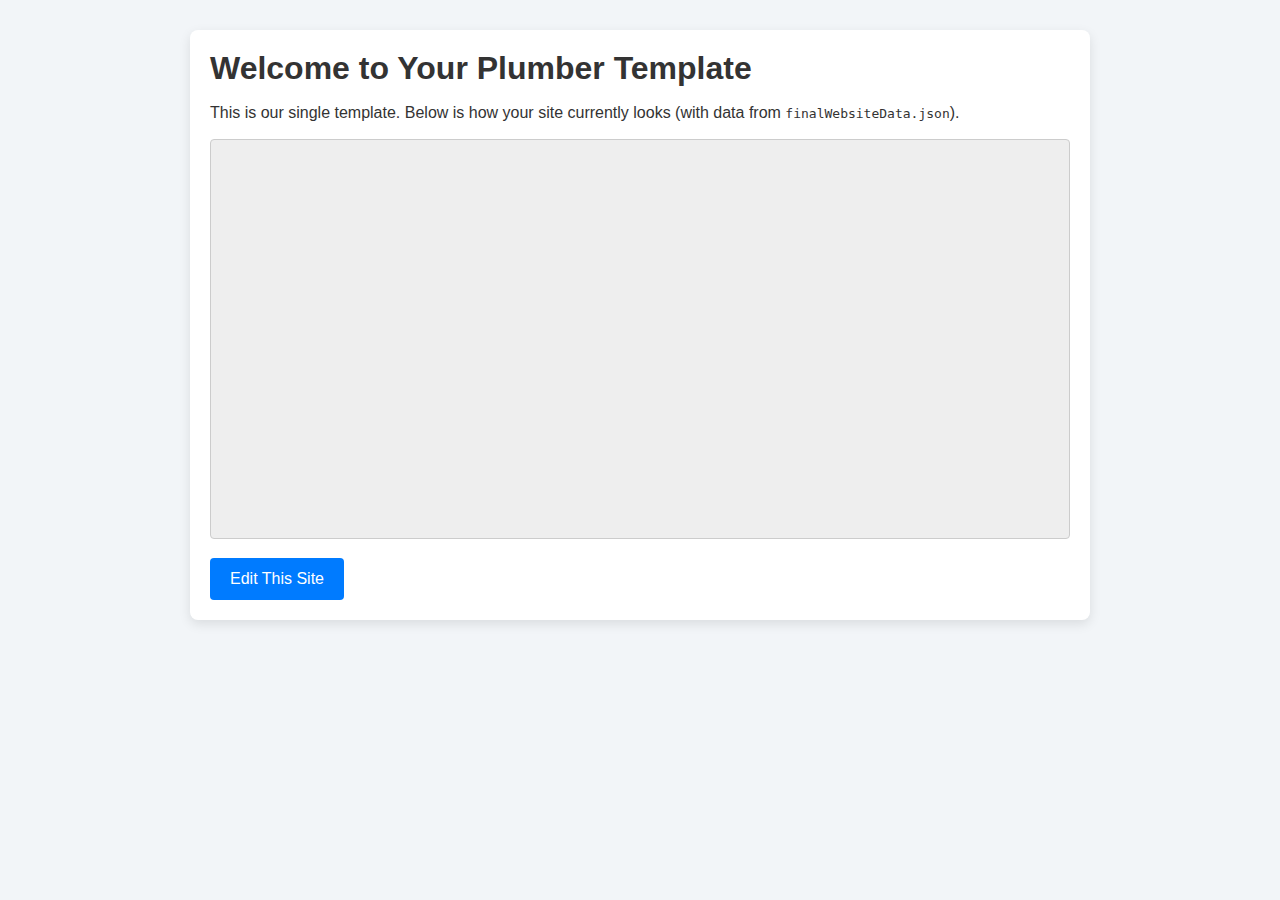
==== builder.html @ 68ae3ed5 "Create builder.html" ====
<!DOCTYPE html>
<html lang="en">
<head>
  <meta charset="UTF-8" />
  <title>Single Template Builder</title>
  <meta name="viewport" content="width=device-width, initial-scale=1.0" />

  <!-- Inline CSS so no external file needed -->
  <style>
    /* Basic reset & container */
    * {
      margin: 0; 
      padding: 0;
      box-sizing: border-box;
    }
    body {
      font-family: "Arial", sans-serif;
      background: #f2f5f8;
      color: #333;
    }

    /* Preview section */
    .preview-container {
      max-width: 900px;
      margin: 30px auto;
      background: #fff;
      padding: 20px;
      border-radius: 8px;
      box-shadow: 0 4px 12px rgba(0,0,0,0.1);
    }
    .preview-container h1 {
      margin-bottom: 15px;
    }
    .preview-container p {
      margin-bottom: 15px;
      line-height: 1.4;
    }
    .template-frame {
      width: 100%;
      height: 400px;
      border: 1px solid #ccc;
      border-radius: 4px;
      margin-bottom: 15px;
      background: #eee;
    }
    .primary-btn {
      background: #007bff;
      color: #fff;
      padding: 12px 20px;
      border: none;
      border-radius: 4px;
      cursor: pointer;
      font-size: 16px;
    }
    .primary-btn:hover {
      background: #005dc0;
    }

    /* WIZARD container (hidden by default) */
    .wizard-container {
      max-width: 800px;
      margin: 20px auto;
      background: #fff;
      padding: 20px;
      border-radius: 6px;
      box-shadow: 0 4px 10px rgba(0,0,0,0.1);
      display: none; /* hide by default */
    }
    .wizard-step {
      display: none;
    }
    .wizard-step.active {
      display: block;
    }
    h2 {
      margin-bottom: 10px;
    }
    .step-block {
      background: #f9f9f9;
      border: 1px solid #ddd;
      padding: 15px;
      border-radius: 4px;
      margin-bottom: 20px;
    }
    .step-block img {
      max-width: 250px;
      border: 1px solid #ccc;
      border-radius: 4px;
      margin-bottom: 10px;
    }
    textarea {
      width: 100%;
      margin-top: 5px;
      min-height: 50px;
    }
    .secondary-btn {
      background: #e2e6ea;
      color: #333;
      border: none;
      padding: 8px 12px;
      cursor: pointer;
      border-radius: 4px;
      margin-right: 10px;
      font-size: 14px;
    }
    .secondary-btn:hover {
      background: #d6dade;
    }
    .rewrite-btn {
      background: #28a745;
      color: #fff;
      padding: 8px 14px;
      border-radius: 4px;
      border: none;
      cursor: pointer;
      margin-top: 5px;
    }
    .rewrite-btn:hover {
      background: #218838;
    }
    .step-nav {
      text-align: right;
    }
  </style>
</head>
<body>
  <!-- PREVIEW SECTION -->
  <div class="preview-container" id="previewContainer">
    <h1>Welcome to Your Plumber Template</h1>
    <p>
      This is our single template. Below is how your site currently looks 
      (with data from <code>finalWebsiteData.json</code>).
    </p>
    <iframe class="template-frame" id="templateFrame"></iframe>
    <button class="primary-btn" id="editSiteBtn">Edit This Site</button>
  </div>

  <!-- WIZARD SECTION -->
  <div class="wizard-container" id="wizardContainer">
    <!-- STEP 1: Logo & Hero -->
    <div class="wizard-step active" id="step1">
      <h2>Step 1: Logo & Hero</h2>
      <div class="step-block">
        <h3>Logo</h3>
        <img id="logoImg" alt="Current Logo"/>
        <div>
          <button class="secondary-btn" id="keepLogoBtn">Keep Existing</button>
          <button class="secondary-btn" id="uploadLogoBtn">Upload New</button>
          <button class="secondary-btn" id="generateLogoBtn">Generate (DALL·E)</button>
        </div>
      </div>

      <div class="step-block">
        <h3>Hero</h3>
        <label>
          <input type="radio" name="heroType" value="single" checked/>Single Image
        </label>
        <label>
          <input type="radio" name="heroType" value="slider"/>Slider
        </label>
        <div id="heroSingleDiv" style="margin-top:10px;">
          <img id="heroSingleImg" alt="Hero Single"/>
          <p>Hero Headline:</p>
          <textarea id="heroHeadline"></textarea>
          <button class="rewrite-btn" id="rewriteHeroBtn">Rewrite with Claude</button>
        </div>
      </div>

      <div class="step-nav">
        <button class="primary-btn" id="step1NextBtn">Next: About Us</button>
      </div>
    </div>

    <!-- STEP 2: About Us -->
    <div class="wizard-step" id="step2">
      <h2>Step 2: About Us</h2>
      <div class="step-block">
        <label>
          <input type="radio" name="aboutImagesCount" value="1" checked/>One Image
        </label>
        <label>
          <input type="radio" name="aboutImagesCount" value="2"/>Two Images
        </label>

        <div id="aboutSingleDiv" style="margin-top:10px;">
          <img id="aboutSingleImg" alt="About Single"/>
        </div>
        <div id="aboutTwoDiv" style="display:none;">
          <img id="aboutImg1" alt="About1" style="max-width:200px; margin-right:20px;"/>
          <img id="aboutImg2" alt="About2" style="max-width:200px;"/>
        </div>

        <p style="margin-top:10px;">About Us Text:</p>
        <textarea id="aboutText"></textarea>
        <button class="rewrite-btn" id="rewriteAboutBtn">Rewrite with Claude</button>
      </div>

      <div class="step-nav">
        <button class="primary-btn" id="finishBtn">Finish</button>
      </div>
    </div>

    <!-- STEP 3: Finished -->
    <div class="wizard-step" id="finishedStep">
      <h2>All Done!</h2>
      <p>Your changes to the logo, hero, and about sections are noted. 
         You can integrate an actual "Publish" button to update finalWebsiteData.json or GitHub.
      </p>
      <button class="primary-btn" id="publishBtn">Publish (not implemented)</button>
      <button class="secondary-btn" id="backToPreviewBtn">Back to Preview</button>
    </div>
  </div>

  <script>
    (function(){
      let plumberData = null;

      // DOM references
      const previewContainer = document.getElementById("previewContainer");
      const wizardContainer  = document.getElementById("wizardContainer");

      const templateFrame    = document.getElementById("templateFrame");
      const editSiteBtn      = document.getElementById("editSiteBtn");

      // Step 1
      const step1            = document.getElementById("step1");
      const step1NextBtn     = document.getElementById("step1NextBtn");
      const logoImg          = document.getElementById("logoImg");
      const heroSingleImg    = document.getElementById("heroSingleImg");
      const heroHeadline     = document.getElementById("heroHeadline");
      const rewriteHeroBtn   = document.getElementById("rewriteHeroBtn");

      // Step 2
      const step2            = document.getElementById("step2");
      const finishBtn        = document.getElementById("finishBtn");
      const aboutSingleDiv   = document.getElementById("aboutSingleDiv");
      const aboutTwoDiv      = document.getElementById("aboutTwoDiv");
      const aboutSingleImg   = document.getElementById("aboutSingleImg");
      const aboutImg1        = document.getElementById("aboutImg1");
      const aboutImg2        = document.getElementById("aboutImg2");
      const aboutText        = document.getElementById("aboutText");
      const rewriteAboutBtn  = document.getElementById("rewriteAboutBtn");

      // Step Finished
      const finishedStep     = document.getElementById("finishedStep");
      const publishBtn       = document.getElementById("publishBtn");
      const backToPreviewBtn = document.getElementById("backToPreviewBtn");

      // On load, parse ?site= and fetch data
      window.addEventListener("DOMContentLoaded", initBuilder);

      async function initBuilder(){
        const params = new URLSearchParams(window.location.search);
        const slug = params.get("site");
        if(!slug) {
          alert("No ?site= param. Can't load data!");
          return;
        }
        // Load the data from your finalWebsiteData.json
        try {
          console.log("Fetching data for slug:", slug);
          const resp = await fetch("https://raw.githubusercontent.com/greekfreek23/alabamaplumbersnowebsite/main/finalWebsiteData.json");
          if(!resp.ok) throw new Error("Failed to fetch finalWebsiteData.json");
          const json = await resp.json();
          const arr = json.finalWebsiteData || [];
          plumberData = arr.find(b => (b.siteId||"").toLowerCase() === slug.toLowerCase());
          if(!plumberData) {
            console.warn("No data for that slug. Using fallback.");
            plumberData = {};
          }
          // Put their template in the iframe
          templateFrame.src = `https://greekfreek23.github.io/ALPlumbersSite/?site=${slug}`;
          console.log("Data loaded, plumberData:", plumberData);
        } catch(err) {
          console.error("Error loading plumber data:", err);
          plumberData = {};
        }
      }

      // "Edit This Site" => hide preview, show wizard
      editSiteBtn.addEventListener("click", () => {
        console.log("Clicked Edit This Site");
        previewContainer.style.display = "none";
        wizardContainer.style.display  = "block";

        // Load step1 data
        loadStep1();
      });

      function loadStep1(){
        step1.classList.add("active");
        step2.classList.remove("active");
        finishedStep.classList.remove("active");

        // Show existing logo
        logoImg.src = plumberData.logo || "https://via.placeholder.com/150";

        // Hero single image
        const heroImgs = plumberData.photos?.heroImages || [];
        if(heroImgs.length > 0) {
          heroSingleImg.src = heroImgs[0].imageUrl || "https://via.placeholder.com/600x300";
          heroHeadline.value = heroImgs[0].callToAction || "Welcome to Our Plumbing!";
        } else {
          heroSingleImg.src = "https://via.placeholder.com/600x300";
          heroHeadline.value = "";
        }
      }

      // Step1 -> Step2
      step1NextBtn.addEventListener("click", () => {
        step1.classList.remove("active");
        step2.classList.add("active");
        loadStep2();
      });

      function loadStep2(){
        // if aboutUsImages length = 2, show aboutTwoDiv
        const aboutArr = plumberData.photos?.aboutUsImages || [];
        if(aboutArr.length === 2) {
          aboutSingleDiv.style.display = "none";
          aboutTwoDiv.style.display    = "block";
          aboutImg1.src = aboutArr[0];
          aboutImg2.src = aboutArr[1];
        } else {
          aboutSingleDiv.style.display = "block";
          aboutTwoDiv.style.display    = "none";
          aboutSingleImg.src = aboutArr[0] || "https://via.placeholder.com/300x200";
        }
        aboutText.value = plumberData.aboutUs || "";
      }

      // Step2 -> Finished
      finishBtn.addEventListener("click", () => {
        step2.classList.remove("active");
        finishedStep.classList.add("active");
      });

      // "Publish" or "Back"
      publishBtn.addEventListener("click", () => {
        alert("Would push changes to GitHub or DB. Not implemented here.");
      });
      backToPreviewBtn.addEventListener("click", () => {
        wizardContainer.style.display = "none";
        previewContainer.style.display = "block";

        // reset wizard steps
        step1.classList.remove("active");
        step2.classList.remove("active");
        finishedStep.classList.remove("active");
      });

      // Example rewrite calls
      rewriteHeroBtn.addEventListener("click", () => {
        console.log("Rewrite hero text with Claude (placeholder)...");
        heroHeadline.value = heroHeadline.value + " [Rewritten by Claude!]";
      });
      rewriteAboutBtn.addEventListener("click", () => {
        console.log("Rewrite about text with Claude (placeholder)...");
        aboutText.value = aboutText.value + " [Rewritten by Claude!]";
      });
    })();
  </script>
</body>
</html>
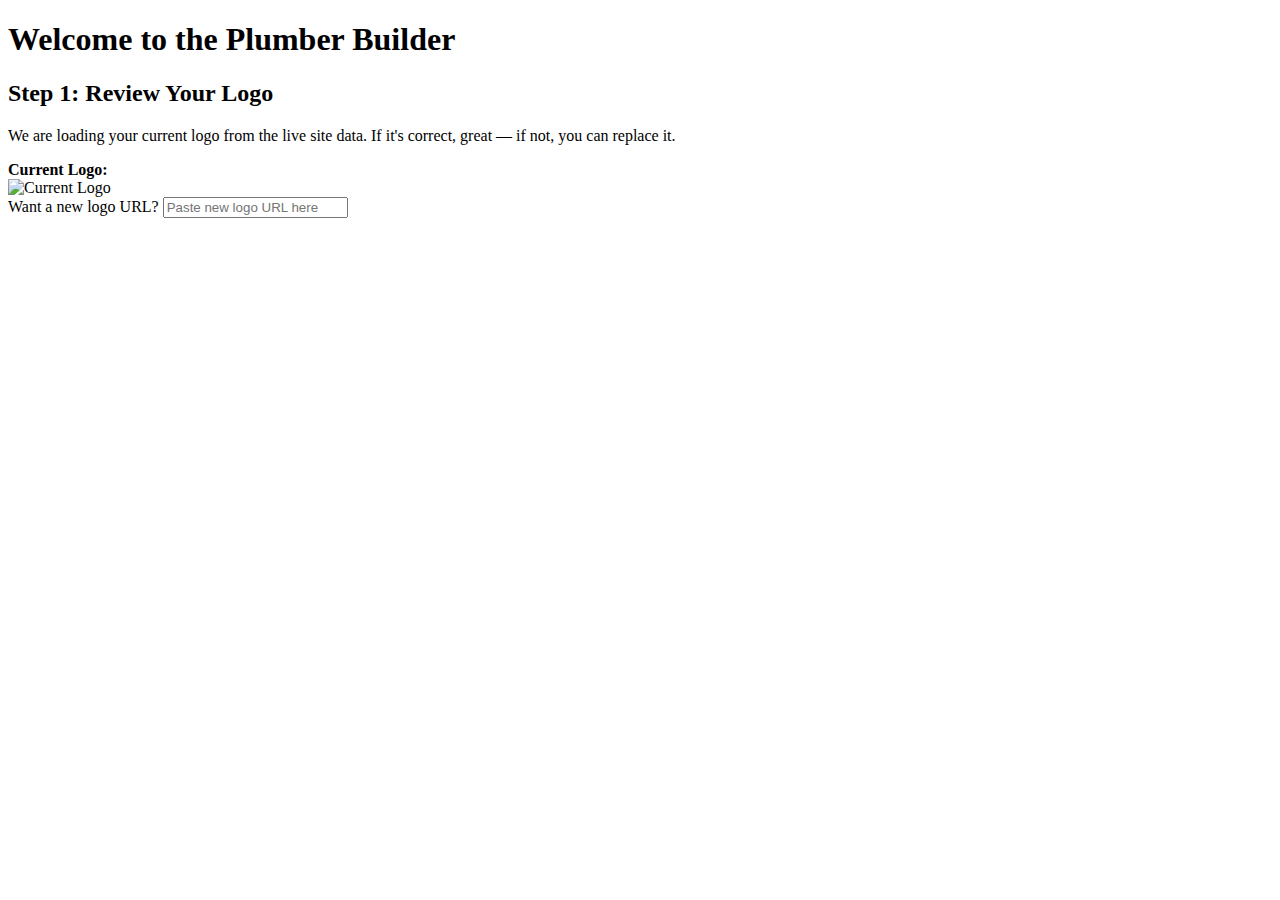
==== commit d10acf72: "Update and rename index.html to builder.html" ====
--- a/builder.html
+++ b/builder.html
@@ -1,364 +1,36 @@
 <!DOCTYPE html>
-<html lang="en">
+<html>
 <head>
   <meta charset="UTF-8" />
-  <title>Single Template Builder</title>
-  <meta name="viewport" content="width=device-width, initial-scale=1.0" />
-
-  <!-- Inline CSS so no external file needed -->
-  <style>
-    /* Basic reset & container */
-    * {
-      margin: 0; 
-      padding: 0;
-      box-sizing: border-box;
-    }
-    body {
-      font-family: "Arial", sans-serif;
-      background: #f2f5f8;
-      color: #333;
-    }
-
-    /* Preview section */
-    .preview-container {
-      max-width: 900px;
-      margin: 30px auto;
-      background: #fff;
-      padding: 20px;
-      border-radius: 8px;
-      box-shadow: 0 4px 12px rgba(0,0,0,0.1);
-    }
-    .preview-container h1 {
-      margin-bottom: 15px;
-    }
-    .preview-container p {
-      margin-bottom: 15px;
-      line-height: 1.4;
-    }
-    .template-frame {
-      width: 100%;
-      height: 400px;
-      border: 1px solid #ccc;
-      border-radius: 4px;
-      margin-bottom: 15px;
-      background: #eee;
-    }
-    .primary-btn {
-      background: #007bff;
-      color: #fff;
-      padding: 12px 20px;
-      border: none;
-      border-radius: 4px;
-      cursor: pointer;
-      font-size: 16px;
-    }
-    .primary-btn:hover {
-      background: #005dc0;
-    }
-
-    /* WIZARD container (hidden by default) */
-    .wizard-container {
-      max-width: 800px;
-      margin: 20px auto;
-      background: #fff;
-      padding: 20px;
-      border-radius: 6px;
-      box-shadow: 0 4px 10px rgba(0,0,0,0.1);
-      display: none; /* hide by default */
-    }
-    .wizard-step {
-      display: none;
-    }
-    .wizard-step.active {
-      display: block;
-    }
-    h2 {
-      margin-bottom: 10px;
-    }
-    .step-block {
-      background: #f9f9f9;
-      border: 1px solid #ddd;
-      padding: 15px;
-      border-radius: 4px;
-      margin-bottom: 20px;
-    }
-    .step-block img {
-      max-width: 250px;
-      border: 1px solid #ccc;
-      border-radius: 4px;
-      margin-bottom: 10px;
-    }
-    textarea {
-      width: 100%;
-      margin-top: 5px;
-      min-height: 50px;
-    }
-    .secondary-btn {
-      background: #e2e6ea;
-      color: #333;
-      border: none;
-      padding: 8px 12px;
-      cursor: pointer;
-      border-radius: 4px;
-      margin-right: 10px;
-      font-size: 14px;
-    }
-    .secondary-btn:hover {
-      background: #d6dade;
-    }
-    .rewrite-btn {
-      background: #28a745;
-      color: #fff;
-      padding: 8px 14px;
-      border-radius: 4px;
-      border: none;
-      cursor: pointer;
-      margin-top: 5px;
-    }
-    .rewrite-btn:hover {
-      background: #218838;
-    }
-    .step-nav {
-      text-align: right;
-    }
-  </style>
+  <title>Plumber Builder</title>
+  <!-- Link to your CSS file -->
+  <link rel="stylesheet" href="style.css" />
 </head>
 <body>
-  <!-- PREVIEW SECTION -->
-  <div class="preview-container" id="previewContainer">
-    <h1>Welcome to Your Plumber Template</h1>
-    <p>
-      This is our single template. Below is how your site currently looks 
-      (with data from <code>finalWebsiteData.json</code>).
+
+  <h1>Welcome to the Plumber Builder</h1>
+  
+  <div id="step1">
+    <h2>Step 1: Review Your Logo</h2>
+    <p id="instructions">
+      We are loading your current logo from the live site data. 
+      If it's correct, great — if not, you can replace it.
     </p>
-    <iframe class="template-frame" id="templateFrame"></iframe>
-    <button class="primary-btn" id="editSiteBtn">Edit This Site</button>
+    <div>
+      <strong>Current Logo:</strong><br />
+      <img id="currentLogoImage" src="" alt="Current Logo" />
+    </div>
+
+    <label for="newLogoUrl">Want a new logo URL?</label>
+    <input 
+      type="text" 
+      id="newLogoUrl" 
+      placeholder="Paste new logo URL here"
+    />
   </div>
 
-  <!-- WIZARD SECTION -->
-  <div class="wizard-container" id="wizardContainer">
-    <!-- STEP 1: Logo & Hero -->
-    <div class="wizard-step active" id="step1">
-      <h2>Step 1: Logo & Hero</h2>
-      <div class="step-block">
-        <h3>Logo</h3>
-        <img id="logoImg" alt="Current Logo"/>
-        <div>
-          <button class="secondary-btn" id="keepLogoBtn">Keep Existing</button>
-          <button class="secondary-btn" id="uploadLogoBtn">Upload New</button>
-          <button class="secondary-btn" id="generateLogoBtn">Generate (DALL·E)</button>
-        </div>
-      </div>
-
-      <div class="step-block">
-        <h3>Hero</h3>
-        <label>
-          <input type="radio" name="heroType" value="single" checked/>Single Image
-        </label>
-        <label>
-          <input type="radio" name="heroType" value="slider"/>Slider
-        </label>
-        <div id="heroSingleDiv" style="margin-top:10px;">
-          <img id="heroSingleImg" alt="Hero Single"/>
-          <p>Hero Headline:</p>
-          <textarea id="heroHeadline"></textarea>
-          <button class="rewrite-btn" id="rewriteHeroBtn">Rewrite with Claude</button>
-        </div>
-      </div>
-
-      <div class="step-nav">
-        <button class="primary-btn" id="step1NextBtn">Next: About Us</button>
-      </div>
-    </div>
-
-    <!-- STEP 2: About Us -->
-    <div class="wizard-step" id="step2">
-      <h2>Step 2: About Us</h2>
-      <div class="step-block">
-        <label>
-          <input type="radio" name="aboutImagesCount" value="1" checked/>One Image
-        </label>
-        <label>
-          <input type="radio" name="aboutImagesCount" value="2"/>Two Images
-        </label>
-
-        <div id="aboutSingleDiv" style="margin-top:10px;">
-          <img id="aboutSingleImg" alt="About Single"/>
-        </div>
-        <div id="aboutTwoDiv" style="display:none;">
-          <img id="aboutImg1" alt="About1" style="max-width:200px; margin-right:20px;"/>
-          <img id="aboutImg2" alt="About2" style="max-width:200px;"/>
-        </div>
-
-        <p style="margin-top:10px;">About Us Text:</p>
-        <textarea id="aboutText"></textarea>
-        <button class="rewrite-btn" id="rewriteAboutBtn">Rewrite with Claude</button>
-      </div>
-
-      <div class="step-nav">
-        <button class="primary-btn" id="finishBtn">Finish</button>
-      </div>
-    </div>
-
-    <!-- STEP 3: Finished -->
-    <div class="wizard-step" id="finishedStep">
-      <h2>All Done!</h2>
-      <p>Your changes to the logo, hero, and about sections are noted. 
-         You can integrate an actual "Publish" button to update finalWebsiteData.json or GitHub.
-      </p>
-      <button class="primary-btn" id="publishBtn">Publish (not implemented)</button>
-      <button class="secondary-btn" id="backToPreviewBtn">Back to Preview</button>
-    </div>
-  </div>
-
-  <script>
-    (function(){
-      let plumberData = null;
-
-      // DOM references
-      const previewContainer = document.getElementById("previewContainer");
-      const wizardContainer  = document.getElementById("wizardContainer");
-
-      const templateFrame    = document.getElementById("templateFrame");
-      const editSiteBtn      = document.getElementById("editSiteBtn");
-
-      // Step 1
-      const step1            = document.getElementById("step1");
-      const step1NextBtn     = document.getElementById("step1NextBtn");
-      const logoImg          = document.getElementById("logoImg");
-      const heroSingleImg    = document.getElementById("heroSingleImg");
-      const heroHeadline     = document.getElementById("heroHeadline");
-      const rewriteHeroBtn   = document.getElementById("rewriteHeroBtn");
-
-      // Step 2
-      const step2            = document.getElementById("step2");
-      const finishBtn        = document.getElementById("finishBtn");
-      const aboutSingleDiv   = document.getElementById("aboutSingleDiv");
-      const aboutTwoDiv      = document.getElementById("aboutTwoDiv");
-      const aboutSingleImg   = document.getElementById("aboutSingleImg");
-      const aboutImg1        = document.getElementById("aboutImg1");
-      const aboutImg2        = document.getElementById("aboutImg2");
-      const aboutText        = document.getElementById("aboutText");
-      const rewriteAboutBtn  = document.getElementById("rewriteAboutBtn");
-
-      // Step Finished
-      const finishedStep     = document.getElementById("finishedStep");
-      const publishBtn       = document.getElementById("publishBtn");
-      const backToPreviewBtn = document.getElementById("backToPreviewBtn");
-
-      // On load, parse ?site= and fetch data
-      window.addEventListener("DOMContentLoaded", initBuilder);
-
-      async function initBuilder(){
-        const params = new URLSearchParams(window.location.search);
-        const slug = params.get("site");
-        if(!slug) {
-          alert("No ?site= param. Can't load data!");
-          return;
-        }
-        // Load the data from your finalWebsiteData.json
-        try {
-          console.log("Fetching data for slug:", slug);
-          const resp = await fetch("https://raw.githubusercontent.com/greekfreek23/alabamaplumbersnowebsite/main/finalWebsiteData.json");
-          if(!resp.ok) throw new Error("Failed to fetch finalWebsiteData.json");
-          const json = await resp.json();
-          const arr = json.finalWebsiteData || [];
-          plumberData = arr.find(b => (b.siteId||"").toLowerCase() === slug.toLowerCase());
-          if(!plumberData) {
-            console.warn("No data for that slug. Using fallback.");
-            plumberData = {};
-          }
-          // Put their template in the iframe
-          templateFrame.src = `https://greekfreek23.github.io/ALPlumbersSite/?site=${slug}`;
-          console.log("Data loaded, plumberData:", plumberData);
-        } catch(err) {
-          console.error("Error loading plumber data:", err);
-          plumberData = {};
-        }
-      }
-
-      // "Edit This Site" => hide preview, show wizard
-      editSiteBtn.addEventListener("click", () => {
-        console.log("Clicked Edit This Site");
-        previewContainer.style.display = "none";
-        wizardContainer.style.display  = "block";
-
-        // Load step1 data
-        loadStep1();
-      });
-
-      function loadStep1(){
-        step1.classList.add("active");
-        step2.classList.remove("active");
-        finishedStep.classList.remove("active");
-
-        // Show existing logo
-        logoImg.src = plumberData.logo || "https://via.placeholder.com/150";
-
-        // Hero single image
-        const heroImgs = plumberData.photos?.heroImages || [];
-        if(heroImgs.length > 0) {
-          heroSingleImg.src = heroImgs[0].imageUrl || "https://via.placeholder.com/600x300";
-          heroHeadline.value = heroImgs[0].callToAction || "Welcome to Our Plumbing!";
-        } else {
-          heroSingleImg.src = "https://via.placeholder.com/600x300";
-          heroHeadline.value = "";
-        }
-      }
-
-      // Step1 -> Step2
-      step1NextBtn.addEventListener("click", () => {
-        step1.classList.remove("active");
-        step2.classList.add("active");
-        loadStep2();
-      });
-
-      function loadStep2(){
-        // if aboutUsImages length = 2, show aboutTwoDiv
-        const aboutArr = plumberData.photos?.aboutUsImages || [];
-        if(aboutArr.length === 2) {
-          aboutSingleDiv.style.display = "none";
-          aboutTwoDiv.style.display    = "block";
-          aboutImg1.src = aboutArr[0];
-          aboutImg2.src = aboutArr[1];
-        } else {
-          aboutSingleDiv.style.display = "block";
-          aboutTwoDiv.style.display    = "none";
-          aboutSingleImg.src = aboutArr[0] || "https://via.placeholder.com/300x200";
-        }
-        aboutText.value = plumberData.aboutUs || "";
-      }
-
-      // Step2 -> Finished
-      finishBtn.addEventListener("click", () => {
-        step2.classList.remove("active");
-        finishedStep.classList.add("active");
-      });
-
-      // "Publish" or "Back"
-      publishBtn.addEventListener("click", () => {
-        alert("Would push changes to GitHub or DB. Not implemented here.");
-      });
-      backToPreviewBtn.addEventListener("click", () => {
-        wizardContainer.style.display = "none";
-        previewContainer.style.display = "block";
-
-        // reset wizard steps
-        step1.classList.remove("active");
-        step2.classList.remove("active");
-        finishedStep.classList.remove("active");
-      });
-
-      // Example rewrite calls
-      rewriteHeroBtn.addEventListener("click", () => {
-        console.log("Rewrite hero text with Claude (placeholder)...");
-        heroHeadline.value = heroHeadline.value + " [Rewritten by Claude!]";
-      });
-      rewriteAboutBtn.addEventListener("click", () => {
-        console.log("Rewrite about text with Claude (placeholder)...");
-        aboutText.value = aboutText.value + " [Rewritten by Claude!]";
-      });
-    })();
-  </script>
+  <!-- Link to your JS file -->
+  <script src="builder.js"></script>
 </body>
 </html>
+
--- a/style.css
+++ b/style.css
@@ -0,0 +1,4 @@
+
+
+
+
